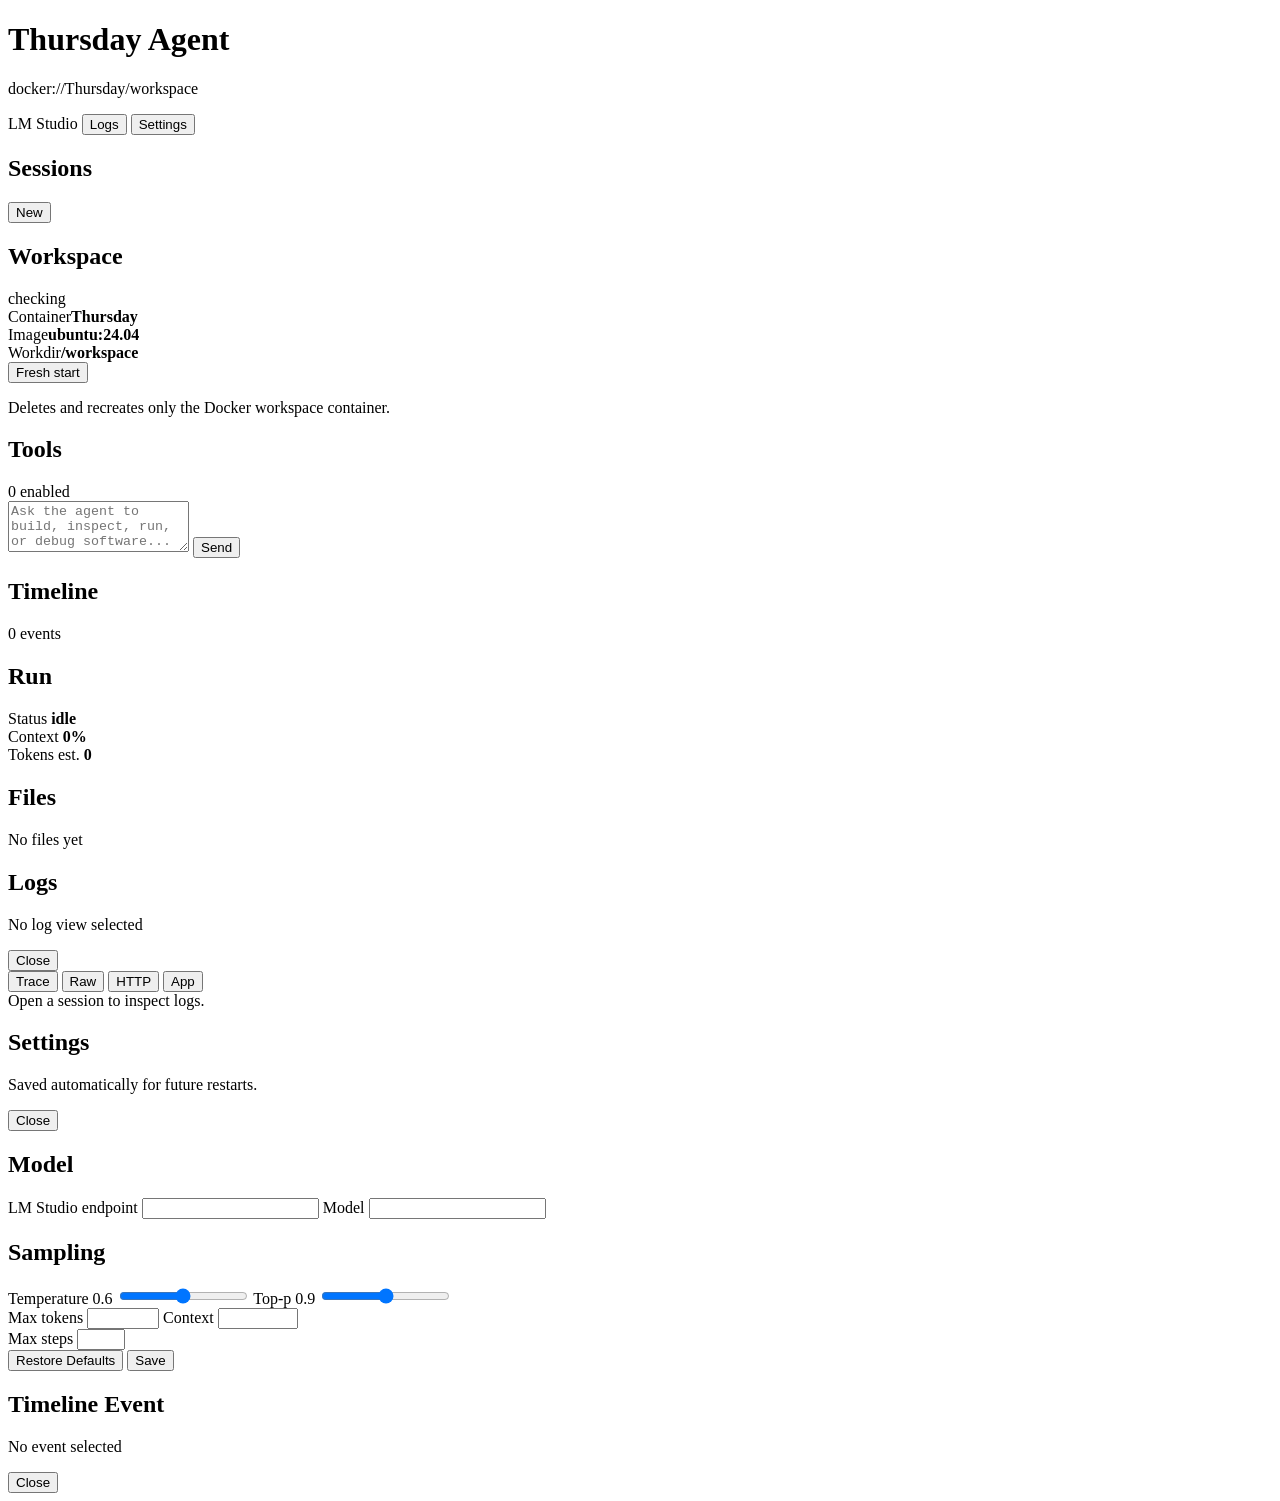
==== web/index.html @ 21c7ce84 "Basic agent." ====
<!doctype html>
<html lang="en">
  <head>
    <meta charset="utf-8" />
    <meta name="viewport" content="width=device-width, initial-scale=1" />
    <title>Thursday Agent Dashboard</title>
    <link rel="stylesheet" href="/styles.css" />
  </head>
  <body>
    <div class="app">
      <header class="topbar">
        <div class="brand">
          <h1>Thursday <span>Agent</span></h1>
          <p id="workspacePath">docker://Thursday/workspace</p>
        </div>
        <div class="status-strip">
          <span id="serverStatus" class="pill muted">LM Studio</span>
          <button id="logsTab" class="icon-text trace-tab" type="button" aria-controls="logsDrawer" aria-expanded="false">Logs</button>
          <button id="settingsTab" class="icon-button" type="button" aria-controls="settingsDrawer" aria-expanded="false" title="Settings" aria-label="Settings">Settings</button>
        </div>
      </header>

      <main class="layout">
        <aside class="sidebar">
          <section class="panel sessions-panel">
            <div class="section-header">
              <h2>Sessions</h2>
              <button id="newSessionBtn" class="compact-button" type="button">New</button>
            </div>
            <div id="sessionList" class="session-list"></div>
          </section>

          <section class="panel workspace-panel">
            <div class="section-header">
              <h2>Workspace</h2>
              <span id="workspaceStatusBadge" class="mini-meta">checking</span>
            </div>
            <div class="workspace-facts">
              <div><span>Container</span><strong id="workspaceContainer">Thursday</strong></div>
              <div><span>Image</span><strong id="workspaceImage">ubuntu:24.04</strong></div>
              <div><span>Workdir</span><strong id="workspaceWorkdir">/workspace</strong></div>
            </div>
            <button id="resetWorkspaceBtn" class="danger-button" type="button">Fresh start</button>
            <p id="workspaceResetStatus" class="workspace-reset-status">Deletes and recreates only the Docker workspace container.</p>
          </section>

          <section class="panel tools-control-panel">
            <div class="section-header">
              <h2>Tools</h2>
              <span id="toolCount" class="mini-meta">0 enabled</span>
            </div>
            <div id="toolList" class="tool-list tool-control-list"></div>
          </section>
        </aside>

        <section class="chat-shell">
          <div id="chatLog" class="chat-log"></div>
          <form id="chatForm" class="composer">
            <textarea id="messageInput" placeholder="Ask the agent to build, inspect, run, or debug software..." rows="3"></textarea>
            <button type="submit">Send</button>
          </form>
        </section>

        <aside class="monitor">
          <section class="panel timeline-panel">
            <div class="section-header">
              <h2>Timeline</h2>
              <span id="timelineCount" class="mini-meta">0 events</span>
            </div>
            <div id="timeline" class="timeline"></div>
          </section>

          <section class="panel metrics">
            <h2>Run</h2>
            <div class="metric-row">
              <span>Status</span>
              <strong id="runStatus">idle</strong>
            </div>
            <div class="metric-row">
              <span>Context</span>
              <strong id="contextMetric">0%</strong>
            </div>
            <div class="meter"><span id="contextBar"></span></div>
            <div class="metric-row">
              <span>Tokens est.</span>
              <strong id="tokenMetric">0</strong>
            </div>
          </section>

          <section class="panel">
            <h2>Files</h2>
            <div id="fileList" class="file-list empty">No files yet</div>
          </section>
        </aside>
      </main>

      <aside id="logsDrawer" class="trace-drawer logs-drawer" aria-hidden="true">
        <header class="trace-header">
          <div>
            <h2>Logs</h2>
            <p id="logsMeta">No log view selected</p>
          </div>
          <button id="logsCloseBtn" type="button" aria-label="Close logs">Close</button>
        </header>
        <div class="log-tabs" role="tablist" aria-label="Log views">
          <button class="active" data-log-view="trace" type="button">Trace</button>
          <button data-log-view="raw" type="button">Raw</button>
          <button data-log-view="http" type="button">HTTP</button>
          <button data-log-view="app" type="button">App</button>
        </div>
        <div id="logsList" class="trace-list logs-list">
          <div class="empty">Open a session to inspect logs.</div>
        </div>
      </aside>

      <aside id="settingsDrawer" class="settings-drawer" aria-hidden="true">
        <header class="trace-header">
          <div>
            <h2>Settings</h2>
            <p>Saved automatically for future restarts.</p>
          </div>
          <button id="settingsCloseBtn" type="button" aria-label="Close settings">Close</button>
        </header>
        <div class="settings-body">
          <section class="settings-section">
            <h2>Model</h2>
            <label>
              LM Studio endpoint
              <input id="endpointInput" />
            </label>
            <label>
              Model
              <input id="modelInput" />
            </label>
          </section>

          <section class="settings-section">
            <h2>Sampling</h2>
            <label>
              Temperature <span id="temperatureValue">0.6</span>
              <input id="temperatureInput" type="range" min="0" max="1.2" step="0.05" />
            </label>
            <label>
              Top-p <span id="topPValue">0.9</span>
              <input id="topPInput" type="range" min="0.1" max="1" step="0.05" />
            </label>
            <div class="two-col">
              <label>
                Max tokens
                <input id="maxTokensInput" type="number" min="256" max="32000" />
              </label>
              <label>
                Context
                <input id="contextInput" type="number" min="1024" max="100000" />
              </label>
            </div>
            <label>
              Max steps
              <input id="maxStepsInput" type="number" min="1" max="30" />
            </label>
          </section>

          <div class="settings-actions">
            <span id="settingsSaveStatus" class="settings-save-status" role="status"></span>
            <button id="restoreDefaultsBtn" type="button">Restore Defaults</button>
            <button id="saveSettingsBtn" class="primary-action" type="button">Save</button>
          </div>
        </div>
      </aside>

      <div id="timelineDetailModal" class="modal-backdrop" aria-hidden="true">
        <section class="timeline-detail-modal" role="dialog" aria-modal="true" aria-labelledby="timelineDetailTitle">
          <header class="modal-header">
            <div>
              <h2 id="timelineDetailTitle">Timeline Event</h2>
              <p id="timelineDetailMeta">No event selected</p>
            </div>
            <button id="timelineDetailCloseBtn" type="button" aria-label="Close timeline event">Close</button>
          </header>
          <div id="timelineDetailBody" class="timeline-detail-body"></div>
        </section>
      </div>
    </div>
    <script src="/app.js"></script>
  </body>
</html>
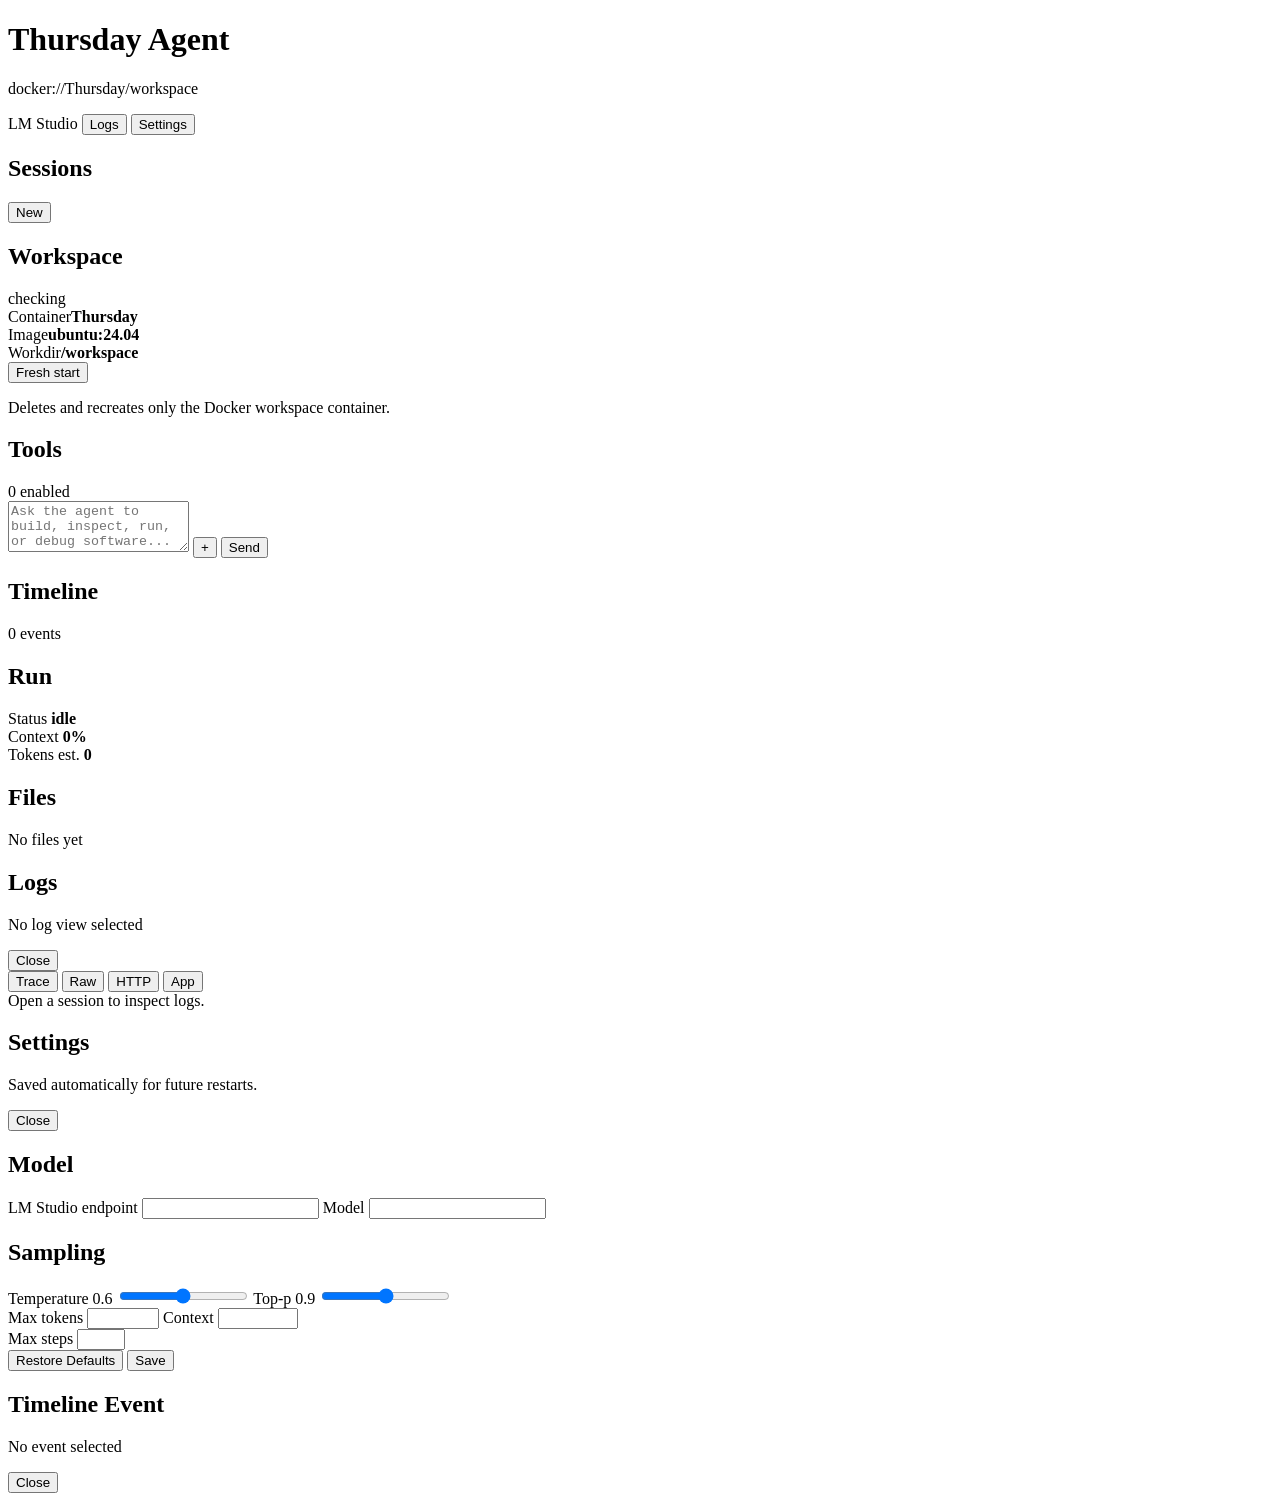
==== commit 42f02355: "Changes - Added Image capabilities to chat - inspect_webpage tool now directly passes the image file" ====
--- a/web/index.html
+++ b/web/index.html
@@ -56,7 +56,10 @@
         <section class="chat-shell">
           <div id="chatLog" class="chat-log"></div>
           <form id="chatForm" class="composer">
+            <div id="imagePreview" class="image-preview empty" aria-live="polite"></div>
             <textarea id="messageInput" placeholder="Ask the agent to build, inspect, run, or debug software..." rows="3"></textarea>
+            <input id="imageInput" type="file" accept="image/*" multiple hidden>
+            <button id="attachImageBtn" class="icon-button attach-button" type="button" title="Attach images" aria-label="Attach images">+</button>
             <button type="submit">Send</button>
           </form>
         </section>
